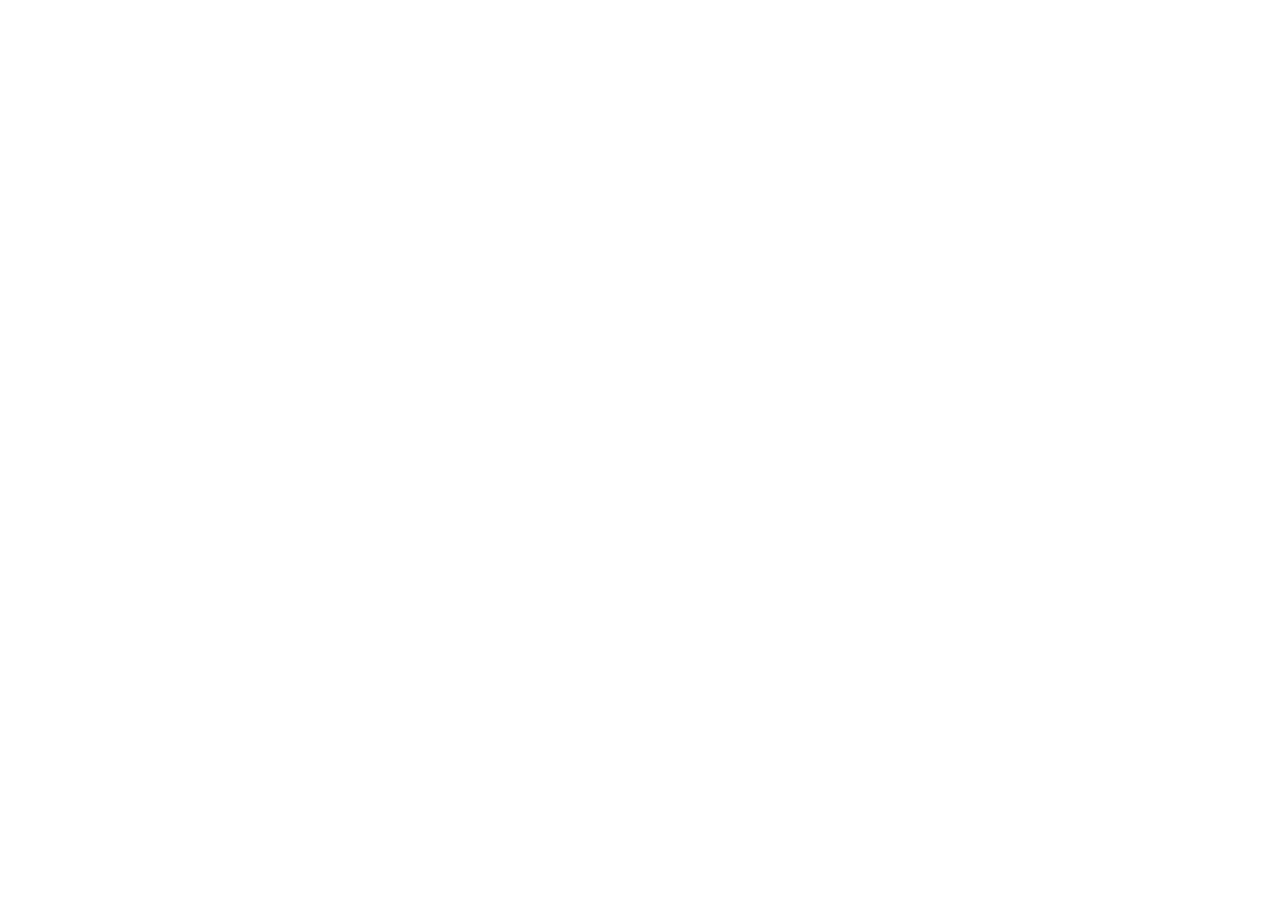
==== chatUol/Index.html @ 098d4719 "Css criado" ====
<!DOCTYPE html>
<html lang="en">
<head>
    <meta charset="UTF-8">
    <meta name="viewport" content="width=device-width, initial-scale=1.0">

    <link rel="stylesheet" href="styles/reset.css">
    <link rel="stylesheet" href="styles/style.css">

    <title>Bate Papo UOL</title>
</head>
<body>
    
</body>
</html>
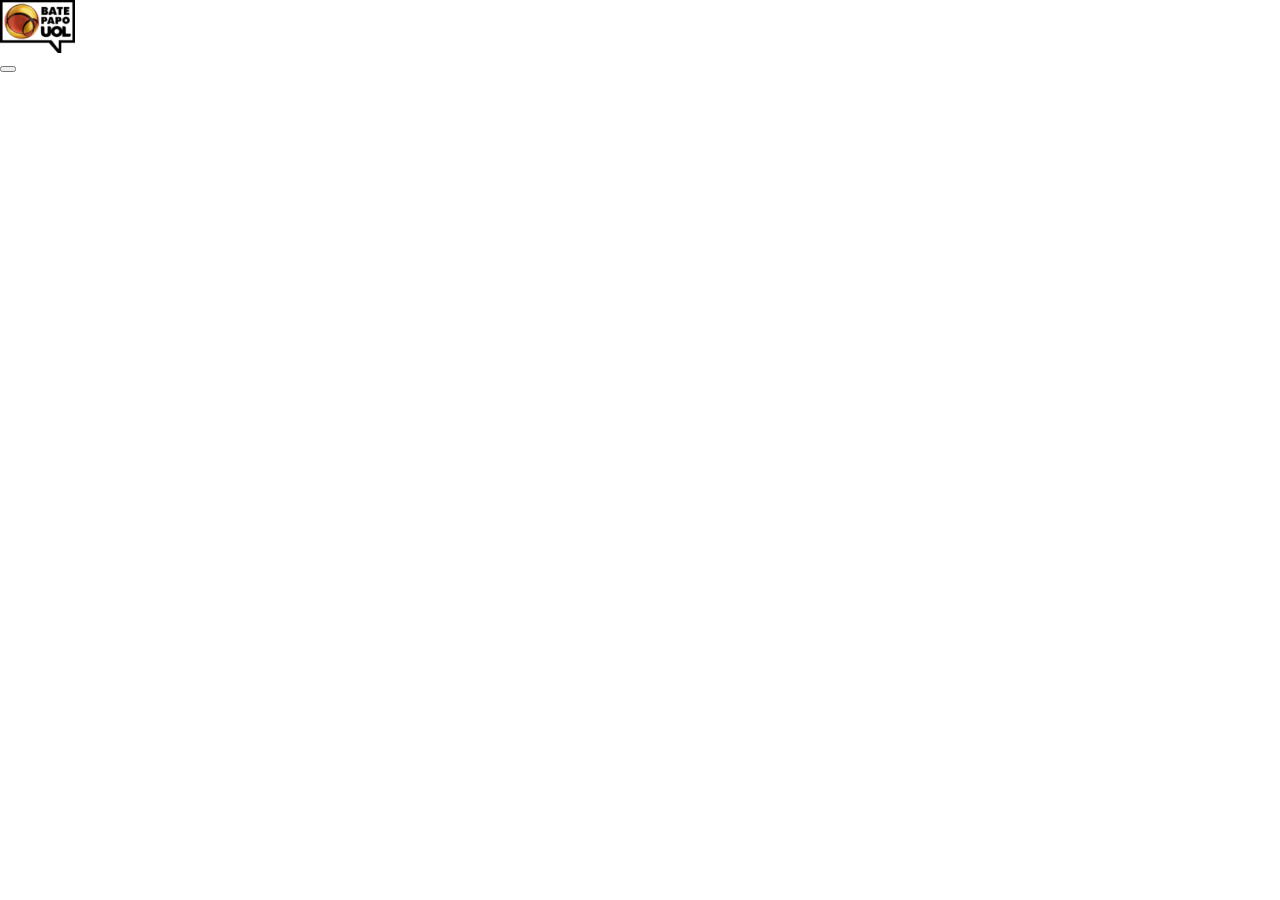
==== commit c8b46494: "header criado" ====
--- a/chatUol/Index.html
+++ b/chatUol/Index.html
@@ -10,6 +10,19 @@
     <title>Bate Papo UOL</title>
 </head>
 <body>
+
+    <header class="header">
+        <div class="image">
+            <img src="image/logo1.png" alt="logo do bate-papo uol">
+        </div>
+        <div class="icon">
+            <button class="participants-btn" onclick="toggleParticipantsPanel()">
+                <ion-icon name="people-sharp" id="menu-icon"></ion-icon>
+            </button>
+        </div>
+    </header>
     
+
+    <script src="javascript/script.js"></script>
 </body>
 </html>
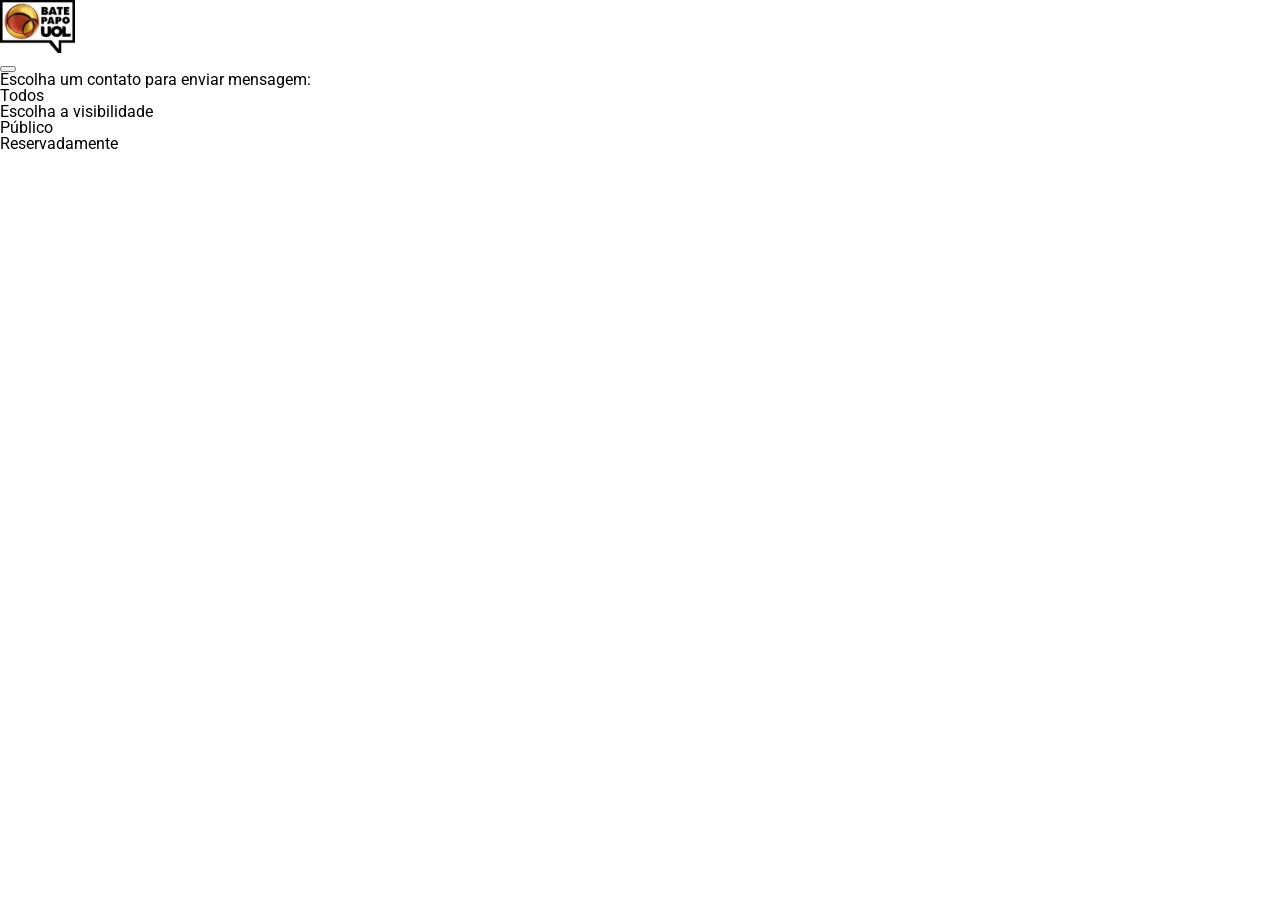
==== commit 04a6ac10: "painel de participantes criado" ====
--- a/chatUol/Index.html
+++ b/chatUol/Index.html
@@ -21,6 +21,44 @@
             </button>
         </div>
     </header>
+
+    <main>
+        <div class="container" id="messages"></div>
+    </main>
+
+    <div class="participants-panel" id="participants-panel">
+        <div class="contact-message">
+            <h2>Escolha um contato para enviar mensagem:</h2>
+            <div class="contact-option" onclick="selectRecipient('Todos')">
+                <div class="contact-info">
+                    <ion-icon name="people-sharp"></ion-icon>
+                    <span>Todos</span>
+                </div>
+                <ion-icon name="checkmark-sharp" class="check-icon"></ion-icon>
+            </div>
+            <ul id="participants">
+            </ul>
+        </div>
+        <div class="contact-visibily">
+            <h2>Escolha a visibilidade</h2>
+            <div class="visibility-option" onclick="setMessageType('public')">
+                <div class="visibility-info">
+                    <ion-icon name="lock-open-sharp"></ion-icon>
+                    <span>Público</span>
+                </div>
+                <ion-icon name="checkmark-sharp" class="check-icon"></ion-icon>
+            </div>
+            <div class="visibility-option" onclick="setMessageType('private')">
+                <div class="visibility-info">
+                    <ion-icon name="lock-closed-sharp"></ion-icon>
+                    <span>Reservadamente</span>
+                </div>
+                <ion-icon name="checkmark-sharp" class="check-icon"></ion-icon>
+            </div>
+        </div>
+    </div>
+
+
     
 
     <script src="javascript/script.js"></script>
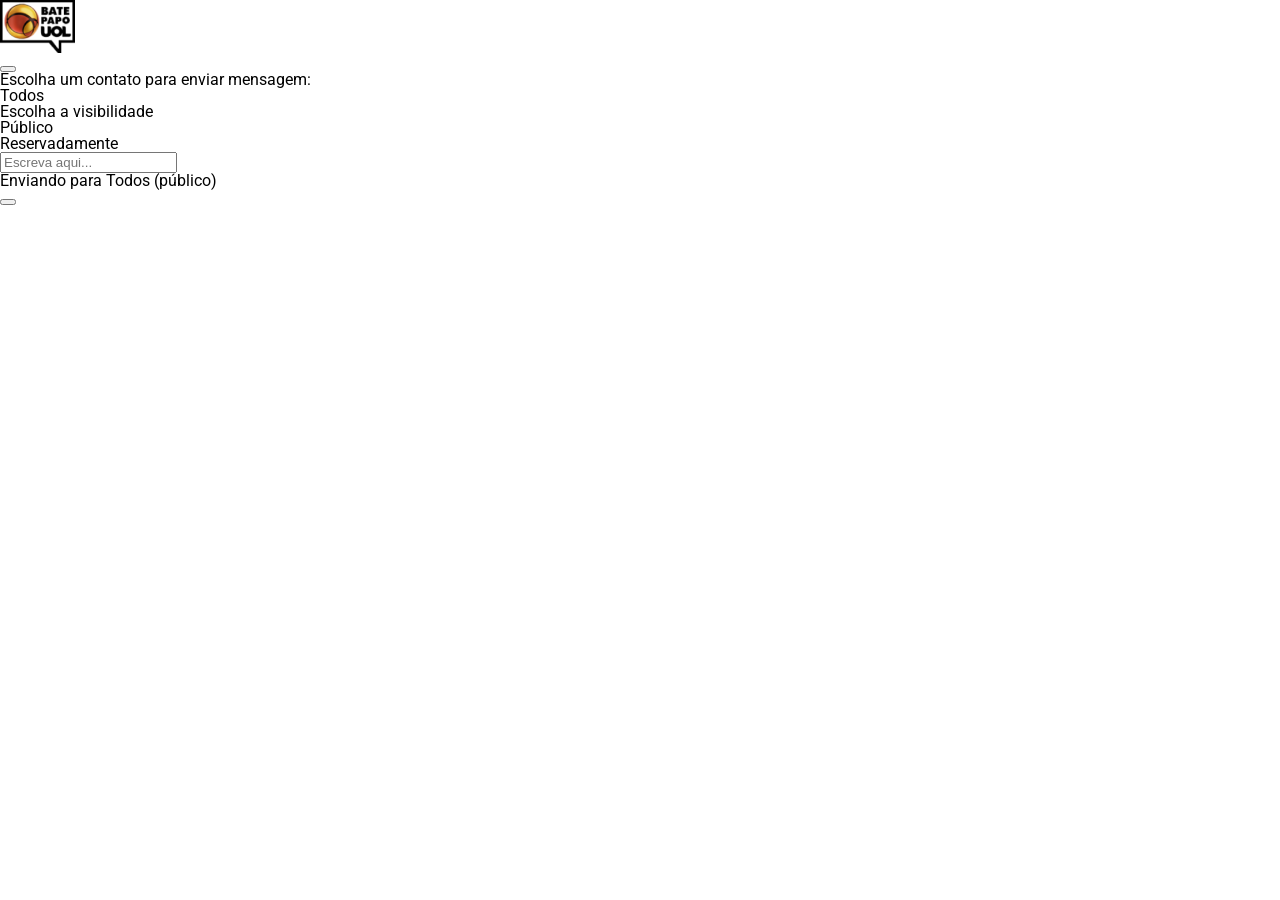
==== commit 9e8f9c03: "footer criado" ====
--- a/chatUol/Index.html
+++ b/chatUol/Index.html
@@ -58,6 +58,20 @@
         </div>
     </div>
 
+    <footer class="footer">
+        <div class="box-message">
+            <div class="message-input">
+                <input type="text" id="messageInput" placeholder="Escreva aqui...">
+                <p id="recipient-test">Enviando para Todos (público)</p>
+            </div>
+            <div class="icon-footer">
+                <button onclick="sendMessage()">
+                    <ion-icon name="paper-plane-outline"></ion-icon>
+                </button>
+            </div>
+        </div>
+    </footer>
+
 
     
 
